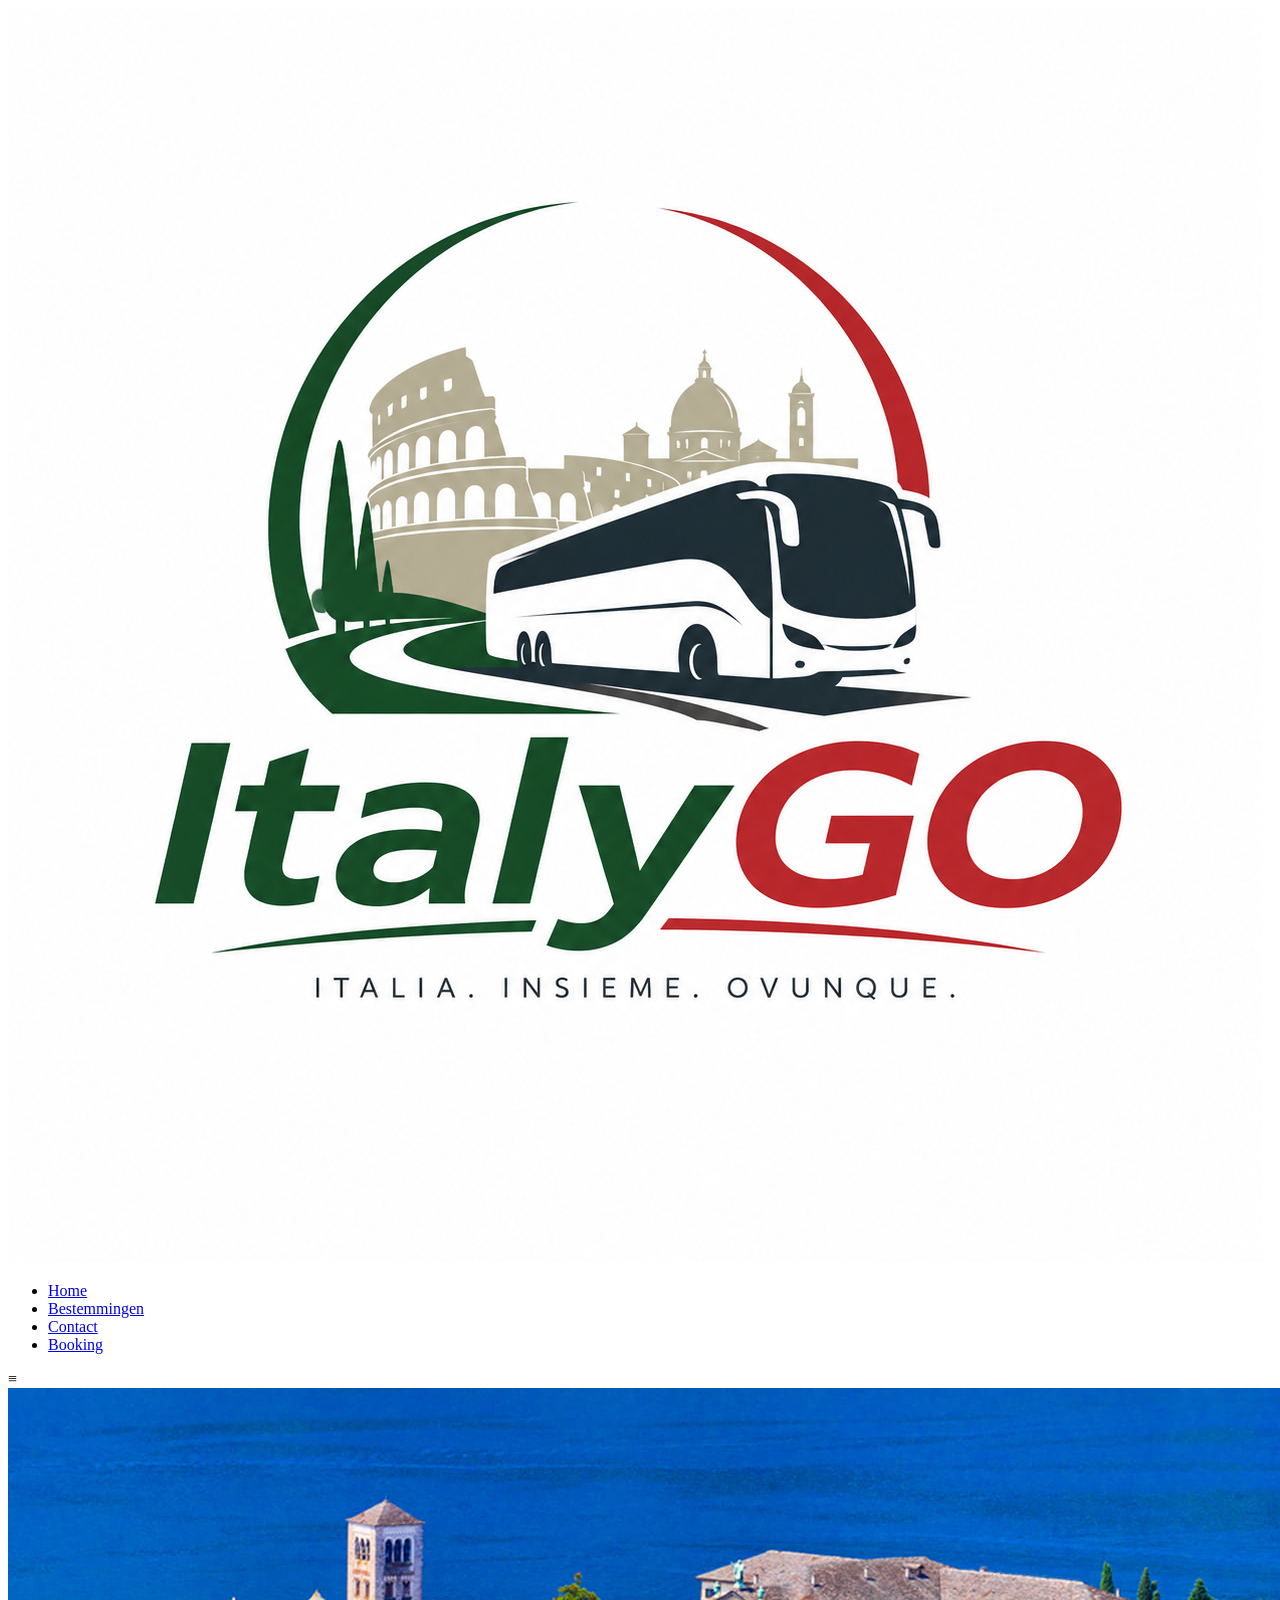
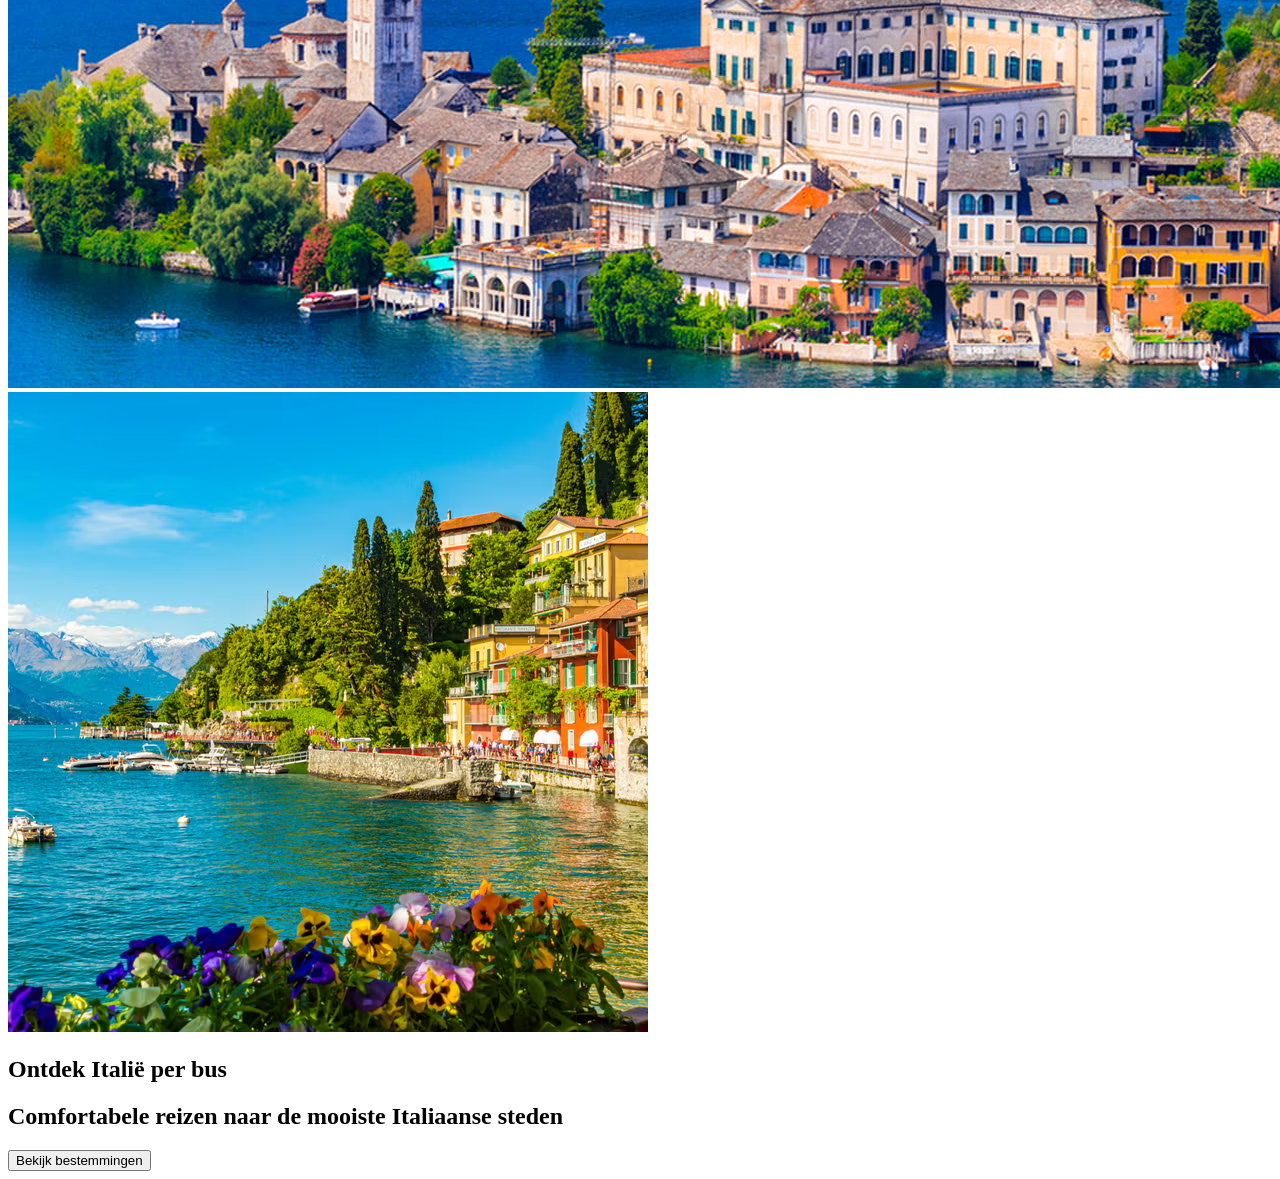
==== Website/index.html @ 91e63388 "Landing page gemaakt met 2 nieuwe fotos." ====
<!DOCTYPE html>
<html lang="en">

<head>
    <meta charset="UTF-8">
    <meta name="viewport" content="width=device-width, initial-scale=1.0">
    <link rel="preconnect" href="https://fonts.googleapis.com">
    <link rel="preconnect" href="https://fonts.gstatic.com" crossorigin>
    <link
        href="https://fonts.googleapis.com/css2?family=Archivo+Black&family=Fjalla+One&family=Lato:ital,wght@0,100;0,300;0,400;0,700;0,900;1,100;1,300;1,400;1,700;1,900&family=Montserrat:ital,wght@0,100..900;1,100..900&family=Nunito+Sans:ital,opsz,wght@0,6..12,200..1000;1,6..12,200..1000&family=Roboto:ital,wght@0,100..900;1,100..900&family=Source+Code+Pro:ital,wght@0,200..900;1,200..900&display=swap"
        rel="stylesheet">
    <link rel="stylesheet" href="css/style.css">
    <title>ItalyGO</title>
</head>

<body>
    <header>
        <div class="header-container">
            <img class="logo" src="Images/ItalyGO.png">
            <ul class="header-links">
                <li>
                    <a class="header-href" href="index.html">Home</a>
                </li>
                <li>
                    <a class="header-href" href="bestemmingen.html">Bestemmingen</a>
                </li>
                <li>
                    <a class="header-href" href="contact.html">Contact</a>
                </li>
                <li>
                    <a class="header-href" href="booking.html">Booking</a>
                </li>
            </ul>
            <span class="hamburger">
                ≡
            </span>
        </div>
    </header>

    <main>
        <section id="landing-page">
            <div class="landing-page-container">
                <div class="black-background-image">
                    <img class="landing-page-image-big" src="Images/italiefoto4.png">
                    <img class="landing-page-image-small" src="Images/italiefotosmall1.png">
                </div>
                <div class="landing-page-introductie">
                    <h1>Ontdek Italië per bus</h1>
                    <h2>Comfortabele reizen naar de mooiste Italiaanse steden</h2>
                    <a href="bestemmingen.html"><button>Bekijk bestemmingen</button></a>
                </div>
            </div>
        </section>
    </main>
</body>

</html>
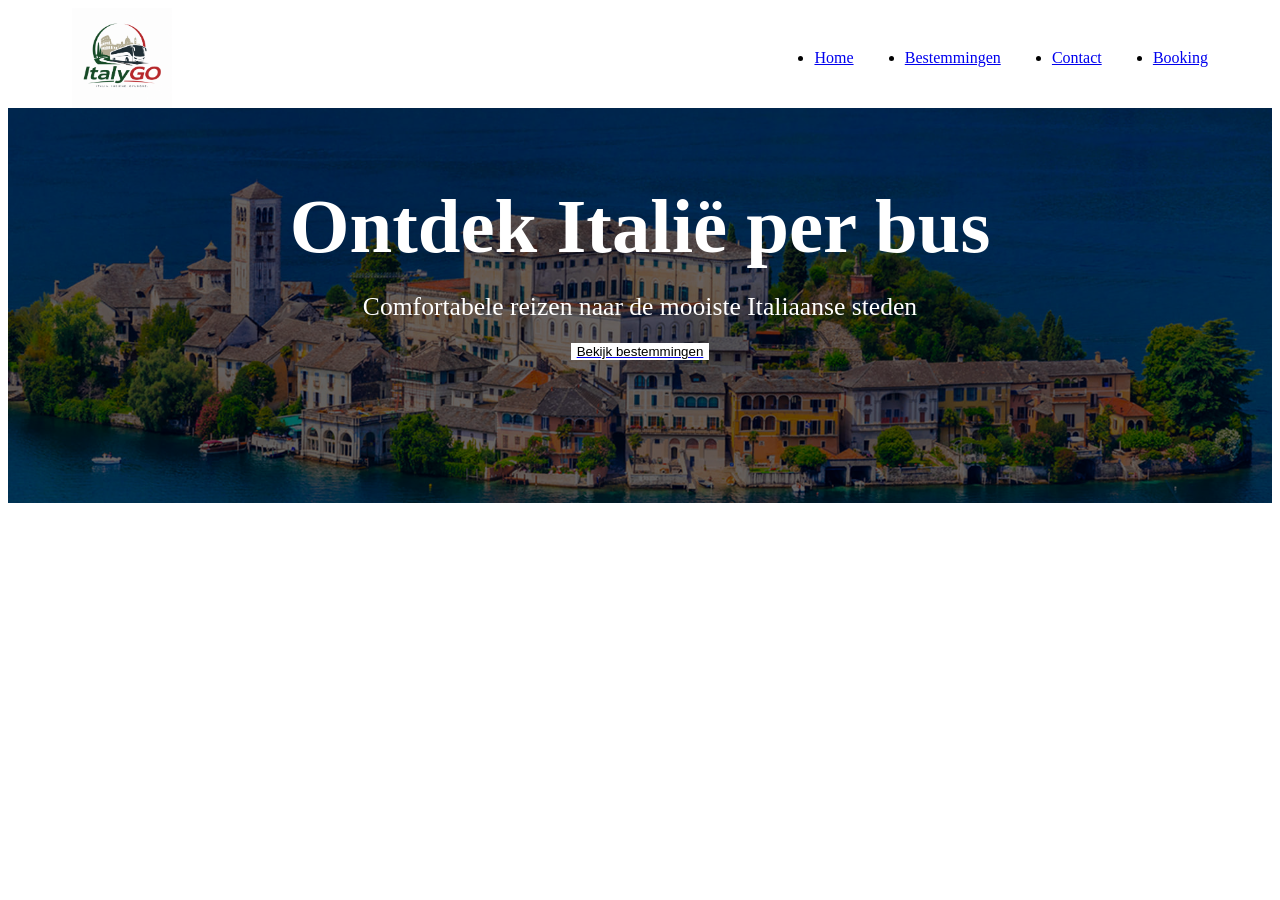
==== commit ed9dd41f: "De css voor index in het correcte file gezet" ====
--- a/Website/index.html
+++ b/Website/index.html
@@ -10,6 +10,7 @@
         href="https://fonts.googleapis.com/css2?family=Archivo+Black&family=Fjalla+One&family=Lato:ital,wght@0,100;0,300;0,400;0,700;0,900;1,100;1,300;1,400;1,700;1,900&family=Montserrat:ital,wght@0,100..900;1,100..900&family=Nunito+Sans:ital,opsz,wght@0,6..12,200..1000;1,6..12,200..1000&family=Roboto:ital,wght@0,100..900;1,100..900&family=Source+Code+Pro:ital,wght@0,200..900;1,200..900&display=swap"
         rel="stylesheet">
     <link rel="stylesheet" href="css/style.css">
+    <link rel="stylesheet" href="CSS/index.css">
     <title>ItalyGO</title>
 </head>
 
--- a/Website/CSS/index.css
+++ b/Website/CSS/index.css
@@ -0,0 +1,94 @@
+.header-container {
+    display: flex;
+    align-items: center;
+    justify-content: space-between;
+    padding: 0px 5vw;
+}
+
+.logo {
+    width: 100px;
+    height: auto;
+}
+
+.header-links {
+    display: flex;
+    gap: 4vw;
+}
+
+.header-href:hover {
+    text-decoration: underline;
+}
+
+.hamburger {
+    display: none;
+    font-size: 7vw;
+}
+
+.landing-page-container {
+    flex-direction: column;
+    display: flex;
+    height: 60vh;
+}
+
+.black-background-image {
+    display: flex;
+    width: 100%;
+    background-color: black;
+}
+
+.landing-page-image-big {
+    opacity: 40%;
+    height: 100%;
+    max-width: 100%;
+    display: block;
+}
+
+.landing-page-image-small {
+    opacity: 40%;
+    height: 100%;
+    max-width: 100%;
+    display: none;
+}
+
+.landing-page-introductie {
+    display: flex;
+    flex-direction: column;
+    align-items: center;
+    margin-top: -25vw;
+    color: white;
+    z-index: 1000;
+}
+
+.landing-page-introductie h1 {
+    font-size: 6vw;
+    margin: 0px;
+}
+
+.landing-page-introductie h2 {
+    font-size: 2vw;
+    font-weight: 100;
+}
+
+.landing-page-introductie button {
+    display: flex;
+    background-color: white;
+    border: none;
+}
+
+@media screen and (max-width: 600px) {
+    .landing-page-image-big {
+        display: none;
+    }
+
+    .landing-page-image-small {
+        display: block;
+    }
+
+    .header-links {
+        display: none;
+    }
+
+    .hamburger {
+        display: flex;
+    }
+}
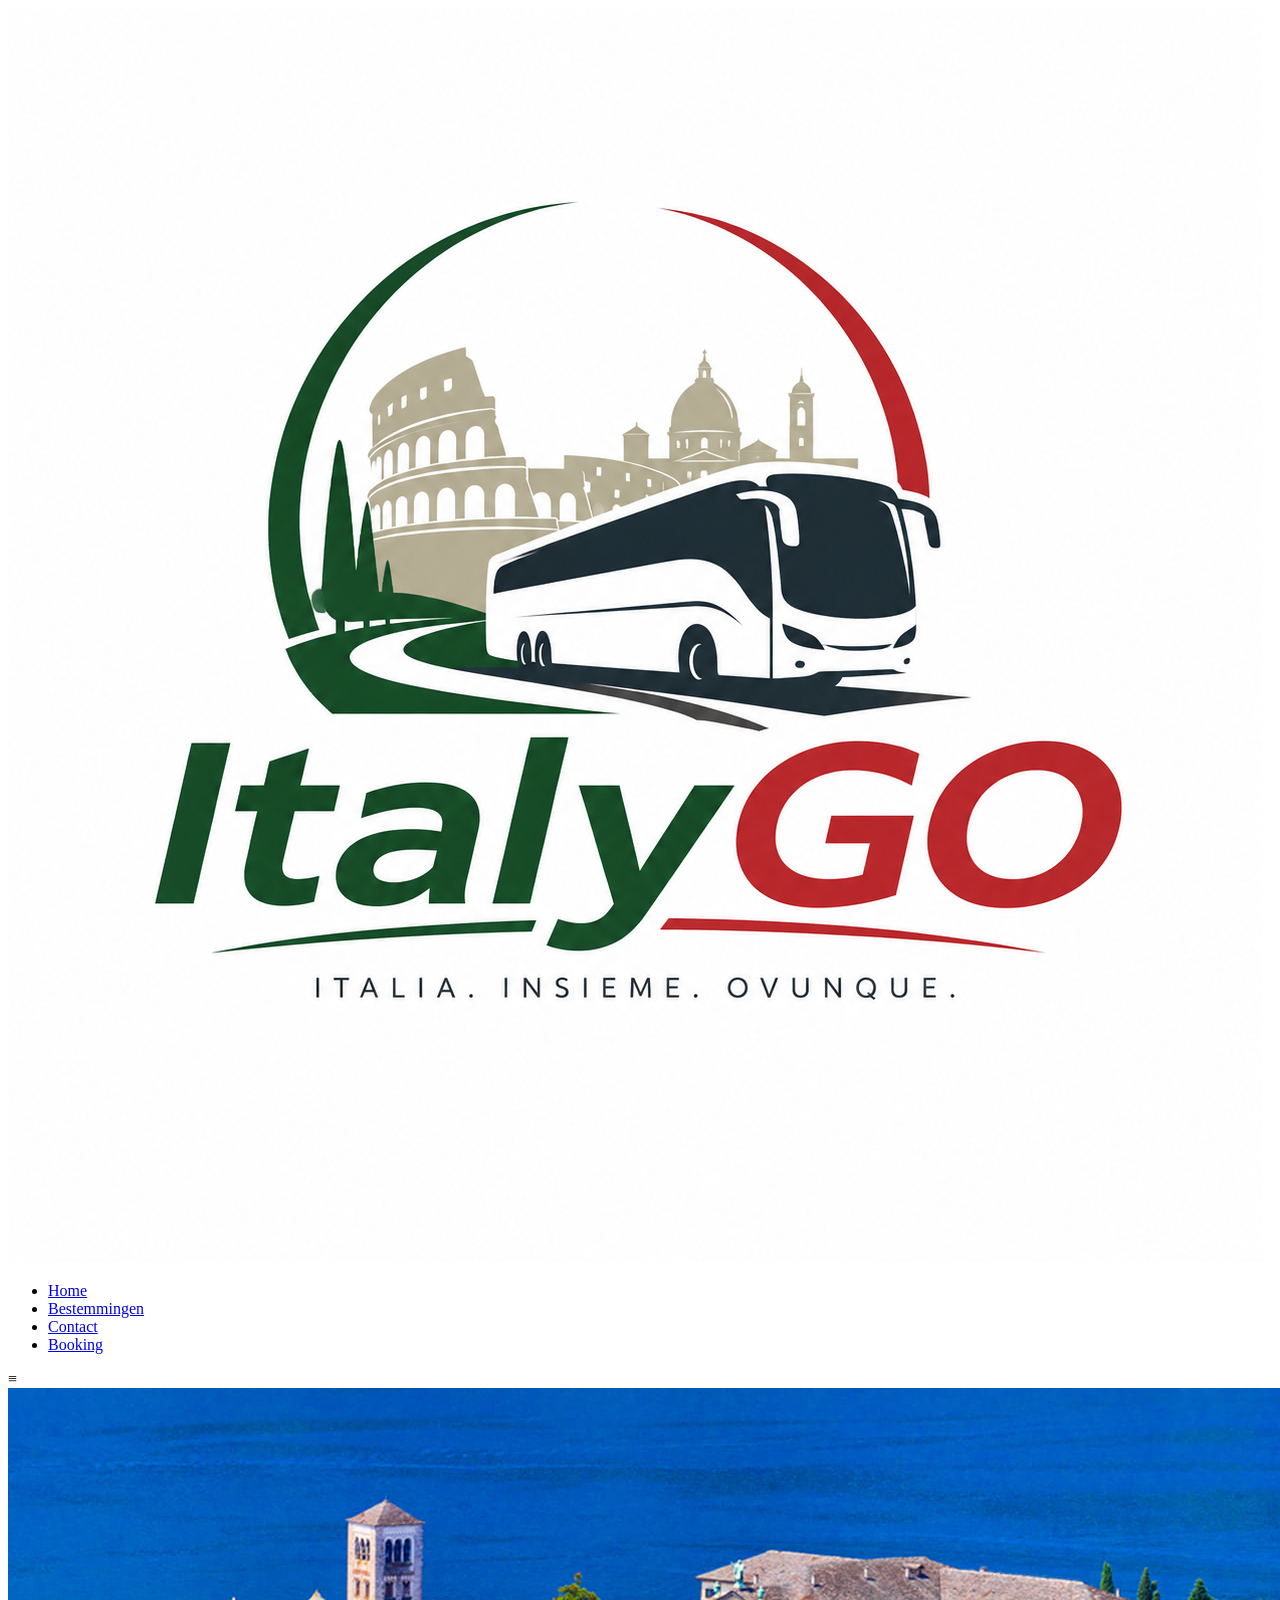
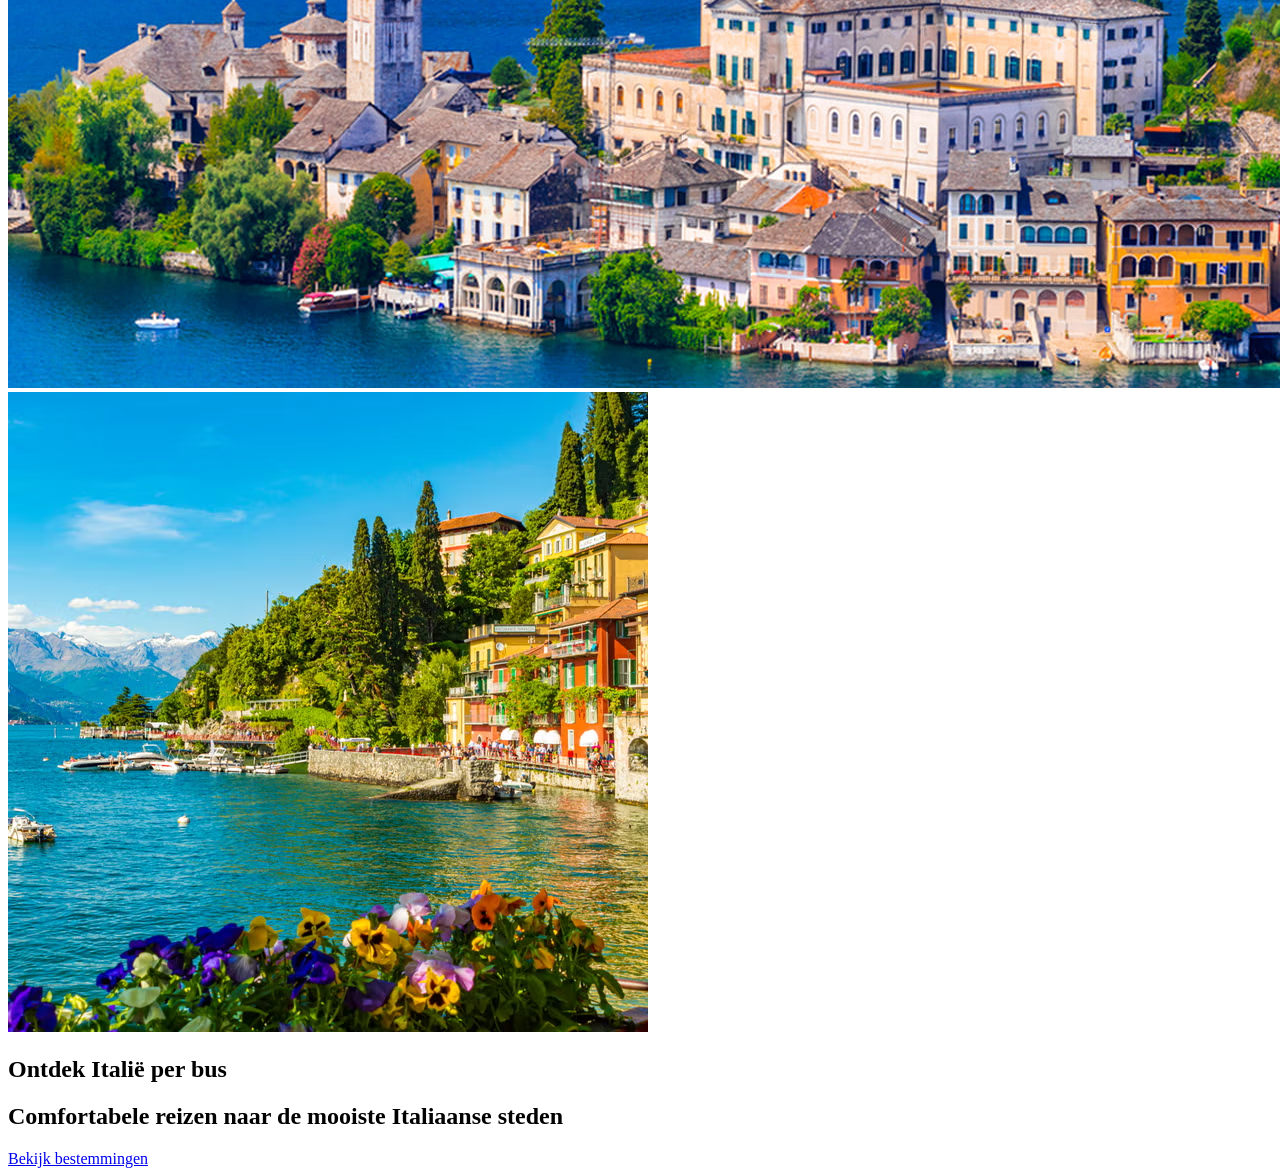
==== commit 05a22b94: "Landing page afgemaakt en header bij ieder pagina aangepast" ====
--- a/Website/index.html
+++ b/Website/index.html
@@ -11,6 +11,7 @@
         rel="stylesheet">
     <link rel="stylesheet" href="css/style.css">
     <link rel="stylesheet" href="CSS/index.css">
+    <script src="JS/index.js"></script>
     <title>ItalyGO</title>
 </head>
 
@@ -48,7 +49,7 @@
                 <div class="landing-page-introductie">
                     <h1>Ontdek Italië per bus</h1>
                     <h2>Comfortabele reizen naar de mooiste Italiaanse steden</h2>
-                    <a href="bestemmingen.html"><button>Bekijk bestemmingen</button></a>
+                    <a href="bestemmingen.html">Bekijk bestemmingen</a>
                 </div>
             </div>
         </section>
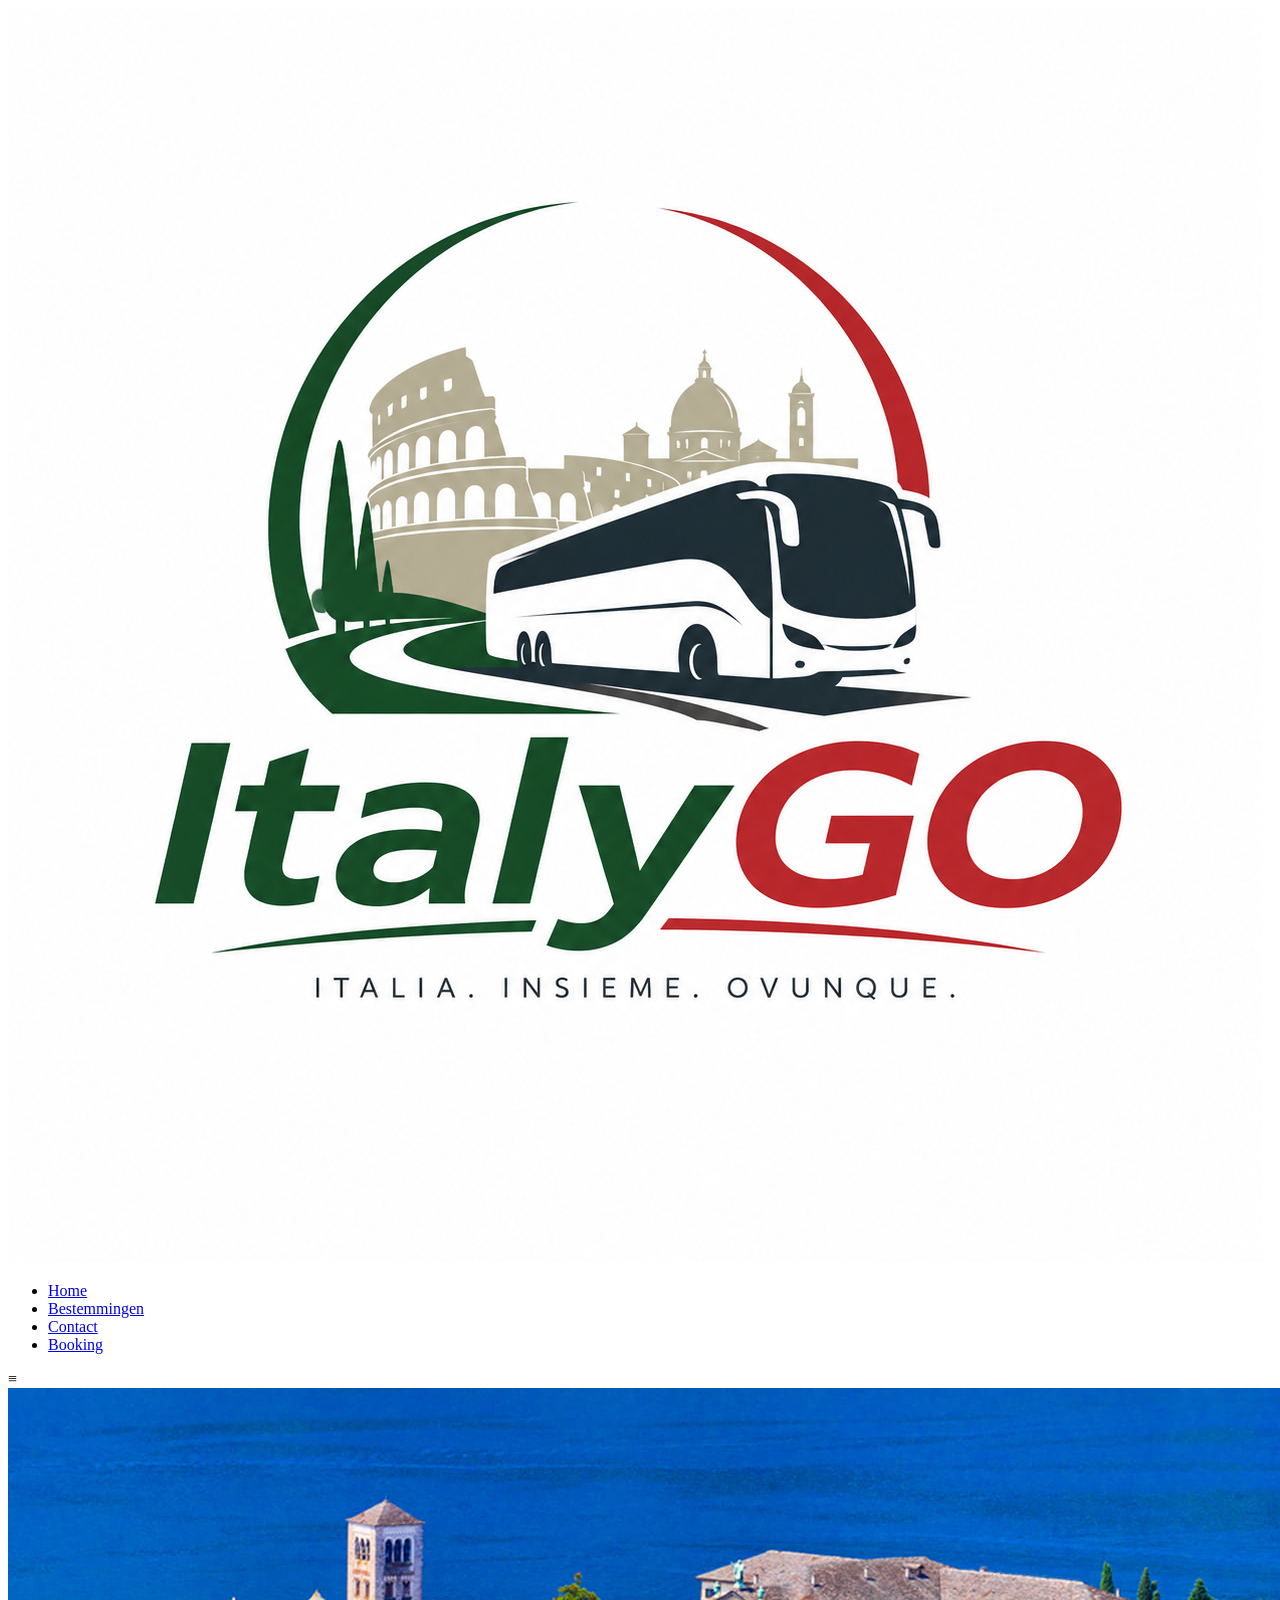
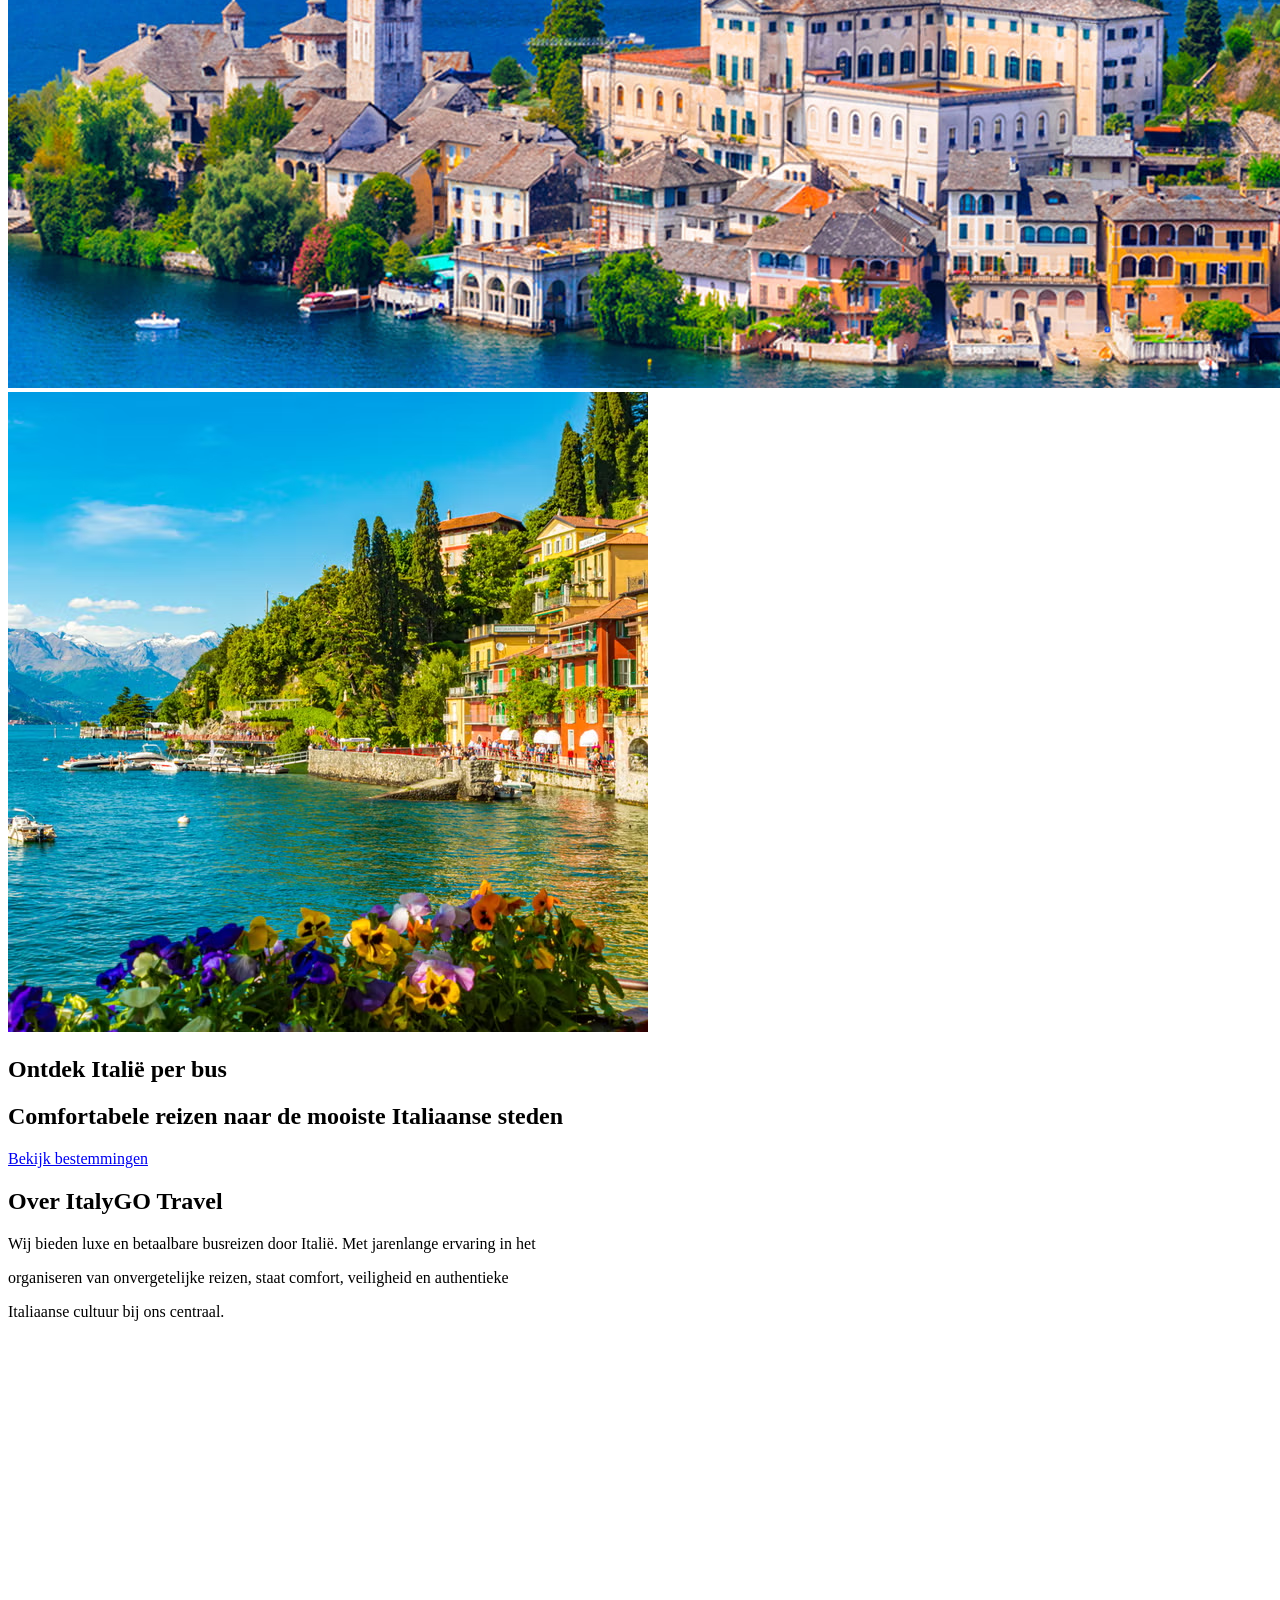
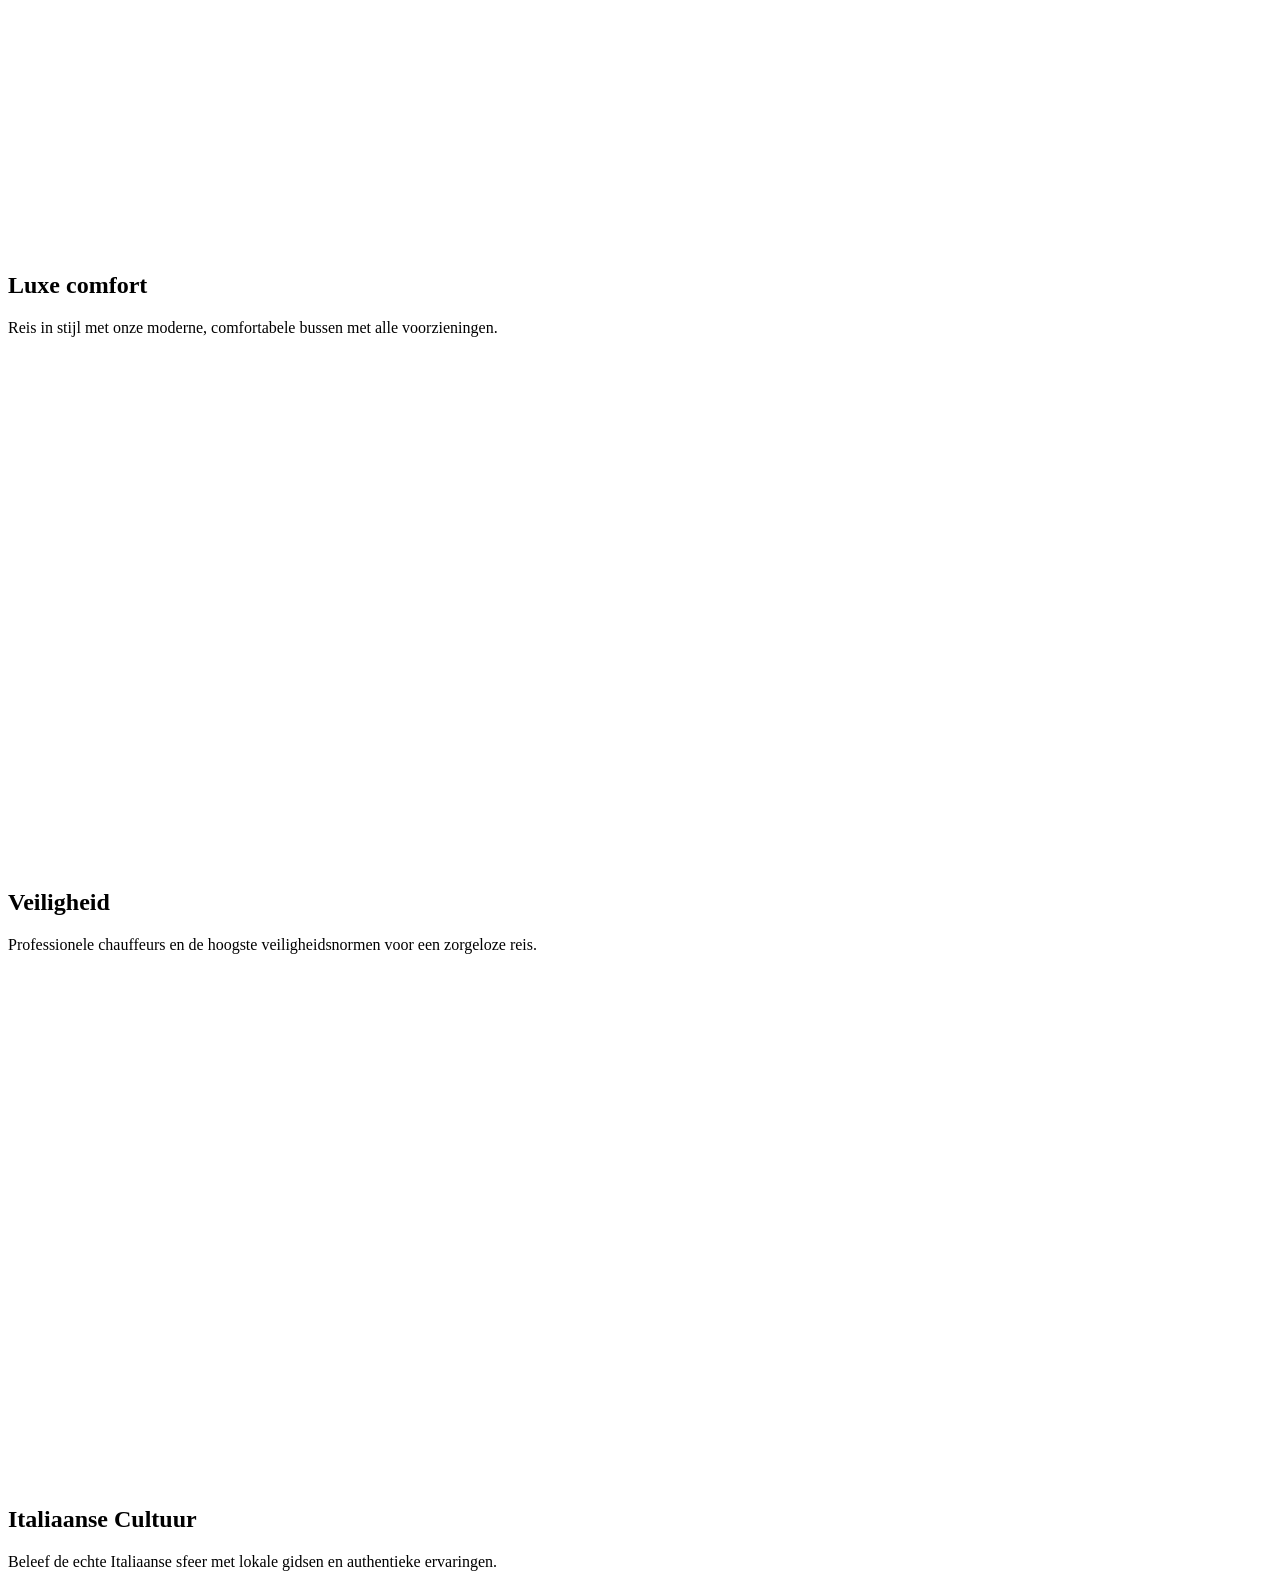
==== commit f41f82f6: "Over ons gemaakt" ====
--- a/Website/index.html
+++ b/Website/index.html
@@ -53,6 +53,55 @@
                 </div>
             </div>
         </section>
+
+        <section id="over-ons">
+            <div class="over-ons-container">
+                <div class="over-ons-introduction-container">
+                    <h1 class="over-ons-title">Over ItalyGO Travel</h1>
+                    <p class="over-ons-paragraph">
+                        Wij bieden luxe en betaalbare busreizen door Italië. Met jarenlange ervaring in het
+                    </p>
+                    <p class="over-ons-paragraph">
+                        organiseren van onvergetelijke reizen, staat comfort, veiligheid en authentieke
+                    </p>
+                    <p class="over-ons-paragraph">
+                        Italiaanse cultuur bij ons centraal.
+                    </p>
+                </div>
+
+                <div class="over-ons-blokje-container">
+                    <div class="over-ons-blokje lc">
+                        <div class="over-ons-icon-colour-green">
+                            <img class="icon" src="Images/white-bus-icon.png">
+                        </div>
+                        <h2>Luxe comfort</h2>
+                        <p>
+                            Reis in stijl met onze moderne, comfortabele bussen met alle voorzieningen.
+                        </p>
+                    </div>
+
+                    <div class="over-ons-blokje vh">
+                        <div class="over-ons-icon-colour-red">
+                            <img class="icon" src="Images/white-shield-icon.png">
+                        </div>
+                        <h2>Veiligheid</h2>
+                        <p>
+                            Professionele chauffeurs en de hoogste veiligheidsnormen voor een zorgeloze reis.
+                        </p>
+                    </div>
+
+                    <div class="over-ons-blokje ic">
+                        <div class="over-ons-icon-colour-yellow">
+                            <img class="icon" src="Images/white-heart-icon2.png">
+                        </div>
+                        <h2>Italiaanse Cultuur</h2>
+                        <p>
+                            Beleef de echte Italiaanse sfeer met lokale gidsen en authentieke ervaringen.
+                        </p>
+                    </div>
+                </div>
+            </div>
+        </section>
     </main>
 </body>
 
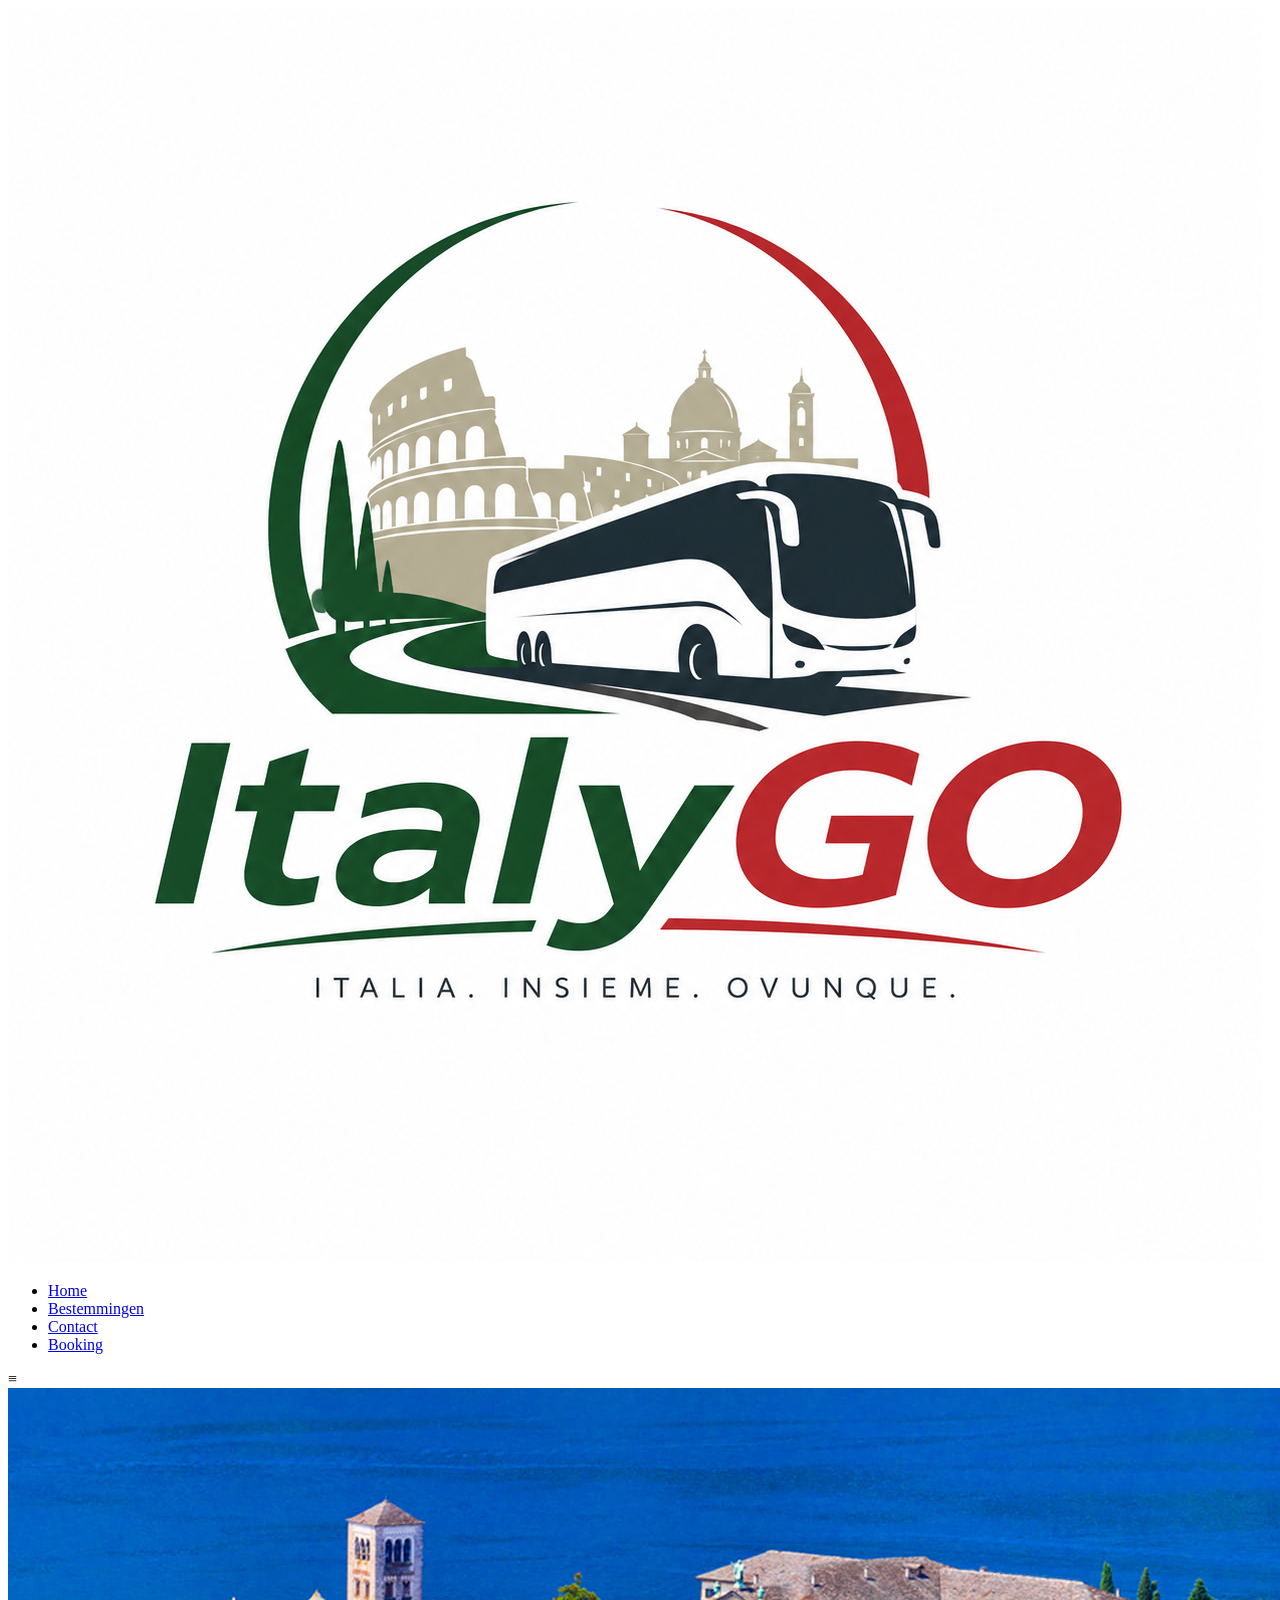
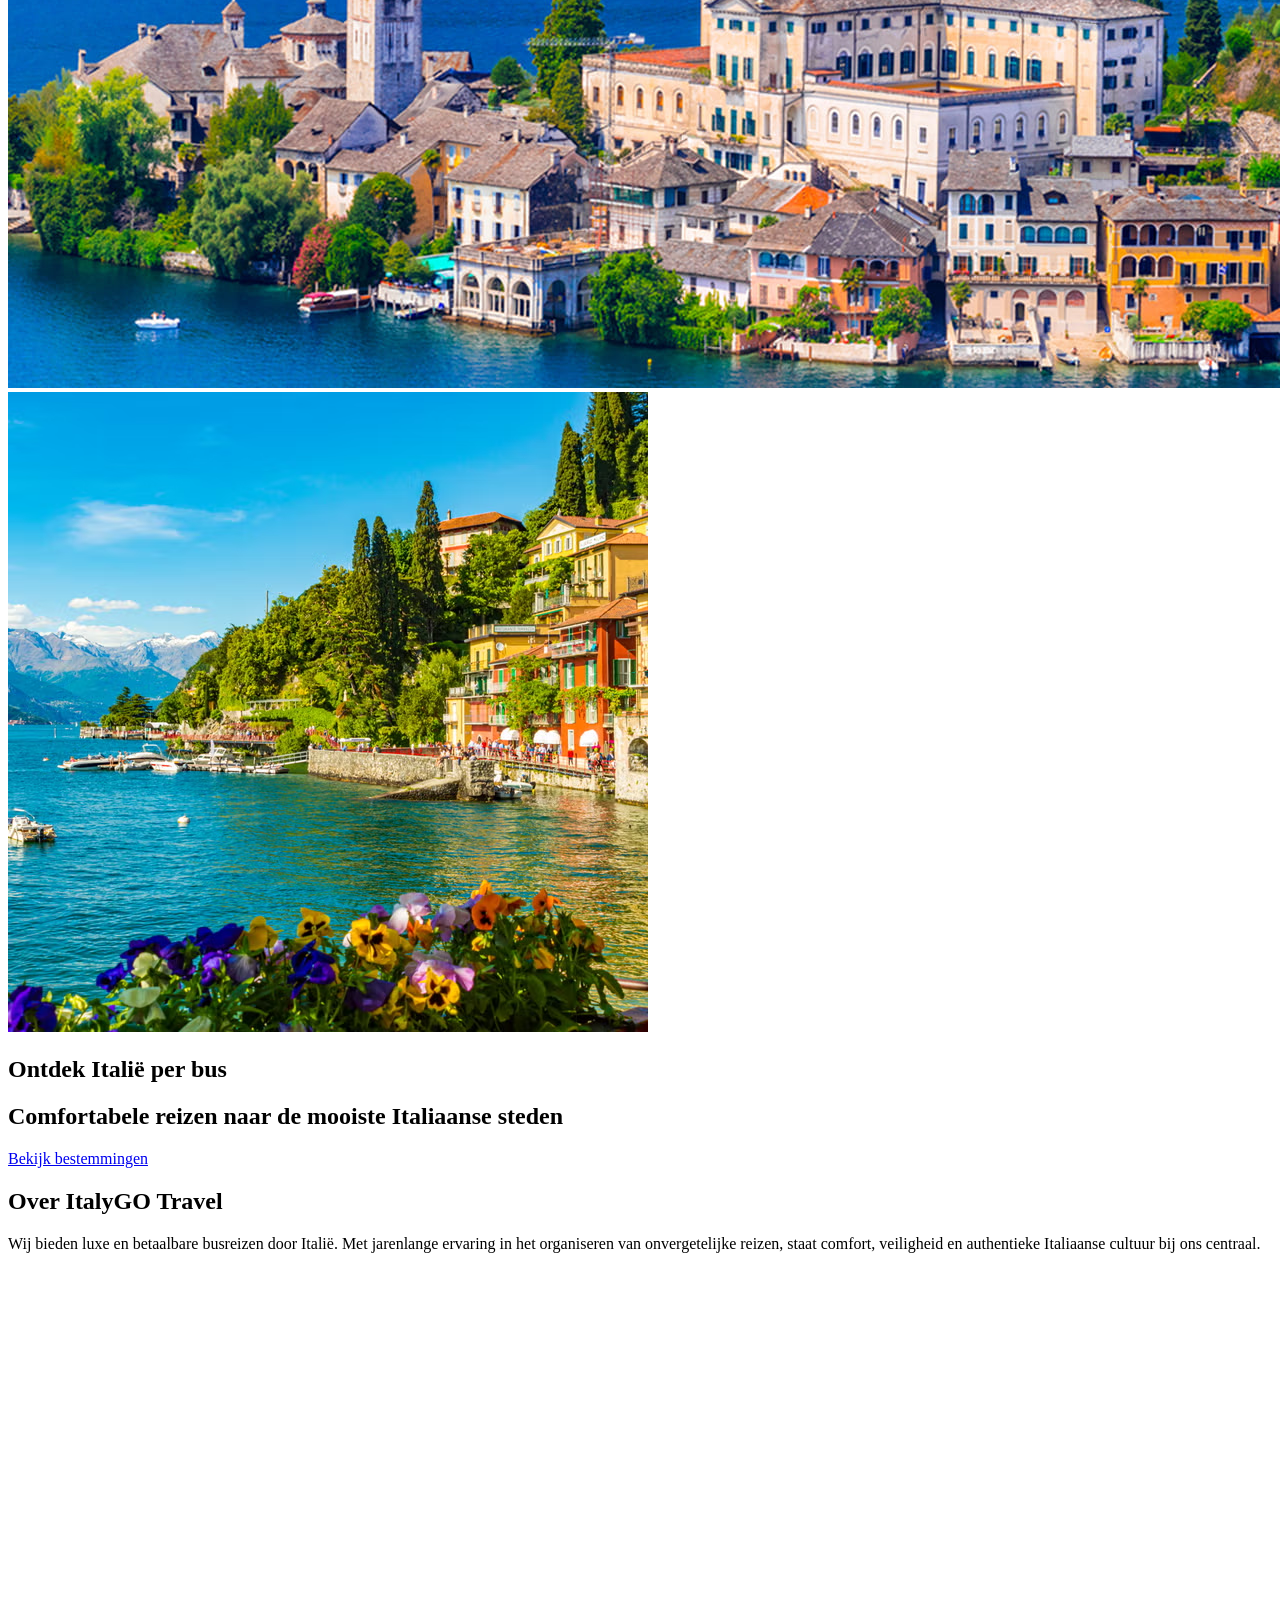
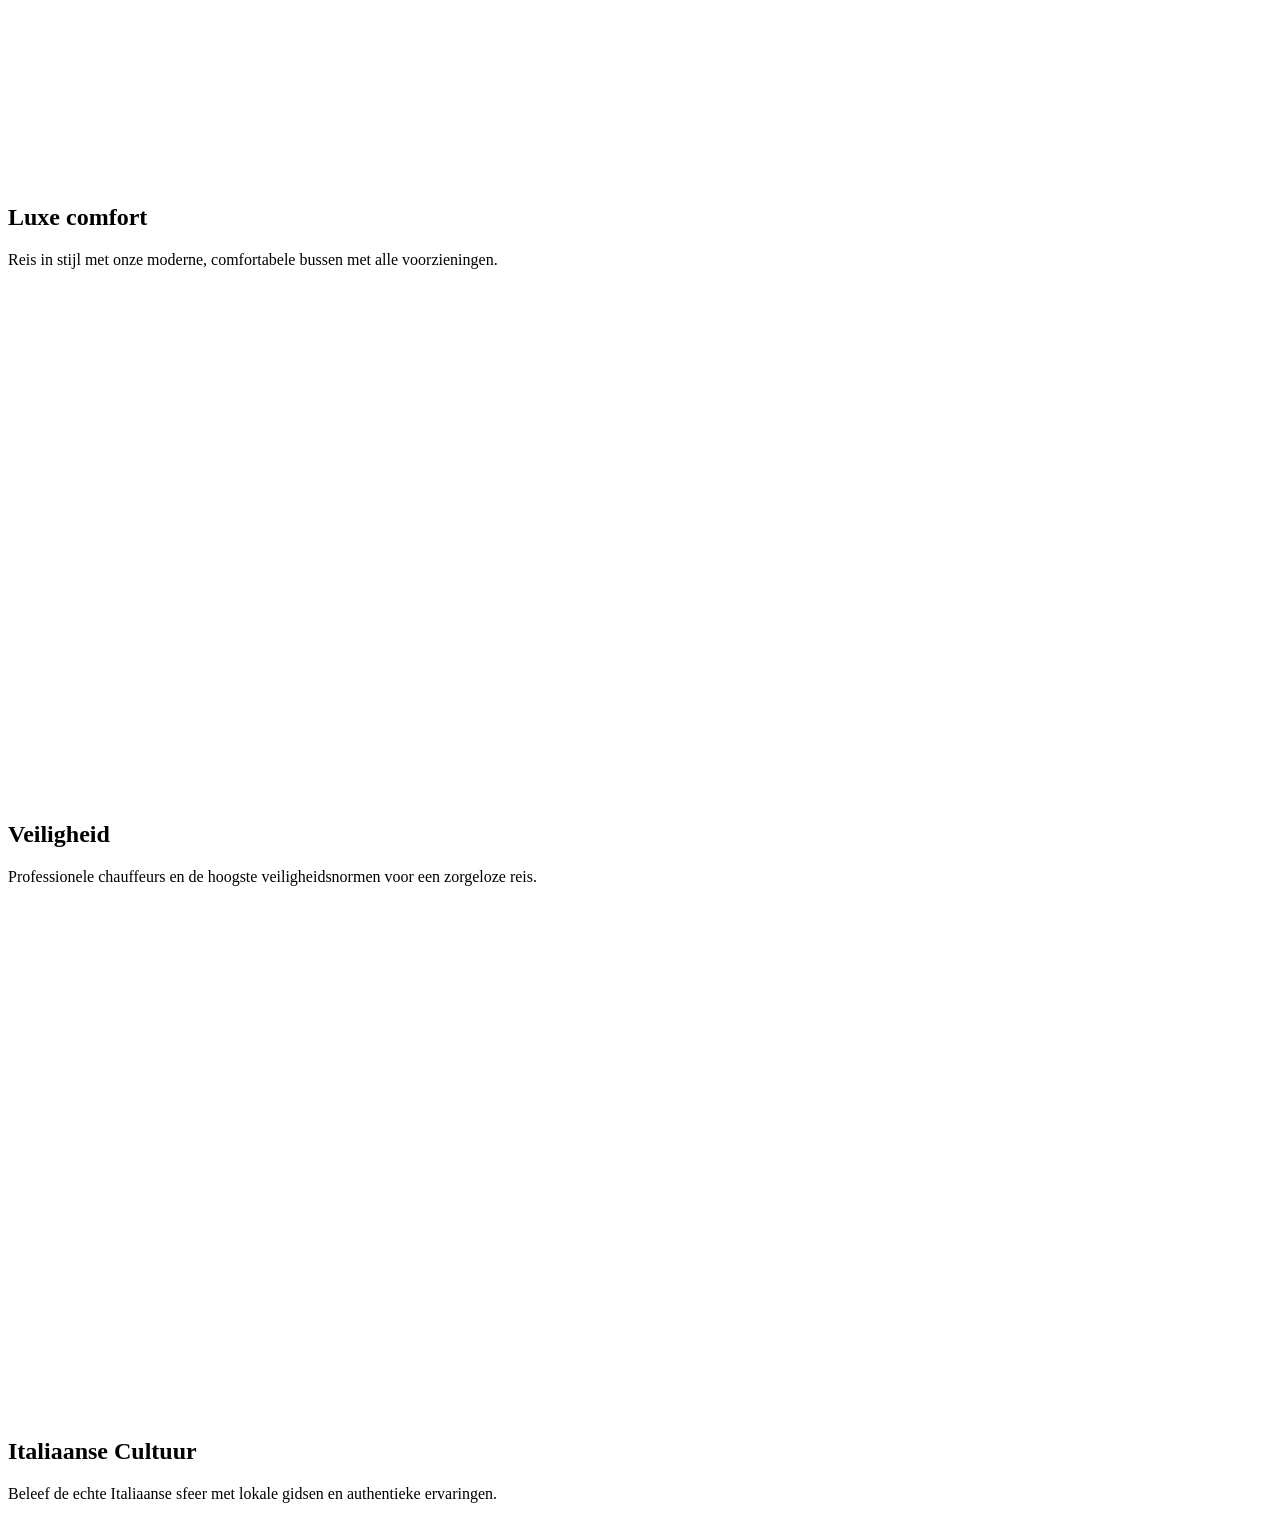
==== commit c5d5cdf8: "Over ons responsive gemaakt voor mobiele gebruikers" ====
--- a/Website/index.html
+++ b/Website/index.html
@@ -59,13 +59,9 @@
                 <div class="over-ons-introduction-container">
                     <h1 class="over-ons-title">Over ItalyGO Travel</h1>
                     <p class="over-ons-paragraph">
-                        Wij bieden luxe en betaalbare busreizen door Italië. Met jarenlange ervaring in het
-                    </p>
-                    <p class="over-ons-paragraph">
-                        organiseren van onvergetelijke reizen, staat comfort, veiligheid en authentieke
-                    </p>
-                    <p class="over-ons-paragraph">
-                        Italiaanse cultuur bij ons centraal.
+                        Wij bieden luxe en betaalbare busreizen door Italië. Met jarenlange ervaring in het organiseren
+                        van onvergetelijke reizen, staat comfort, veiligheid en authentieke Italiaanse cultuur bij ons
+                        centraal.
                     </p>
                 </div>
 
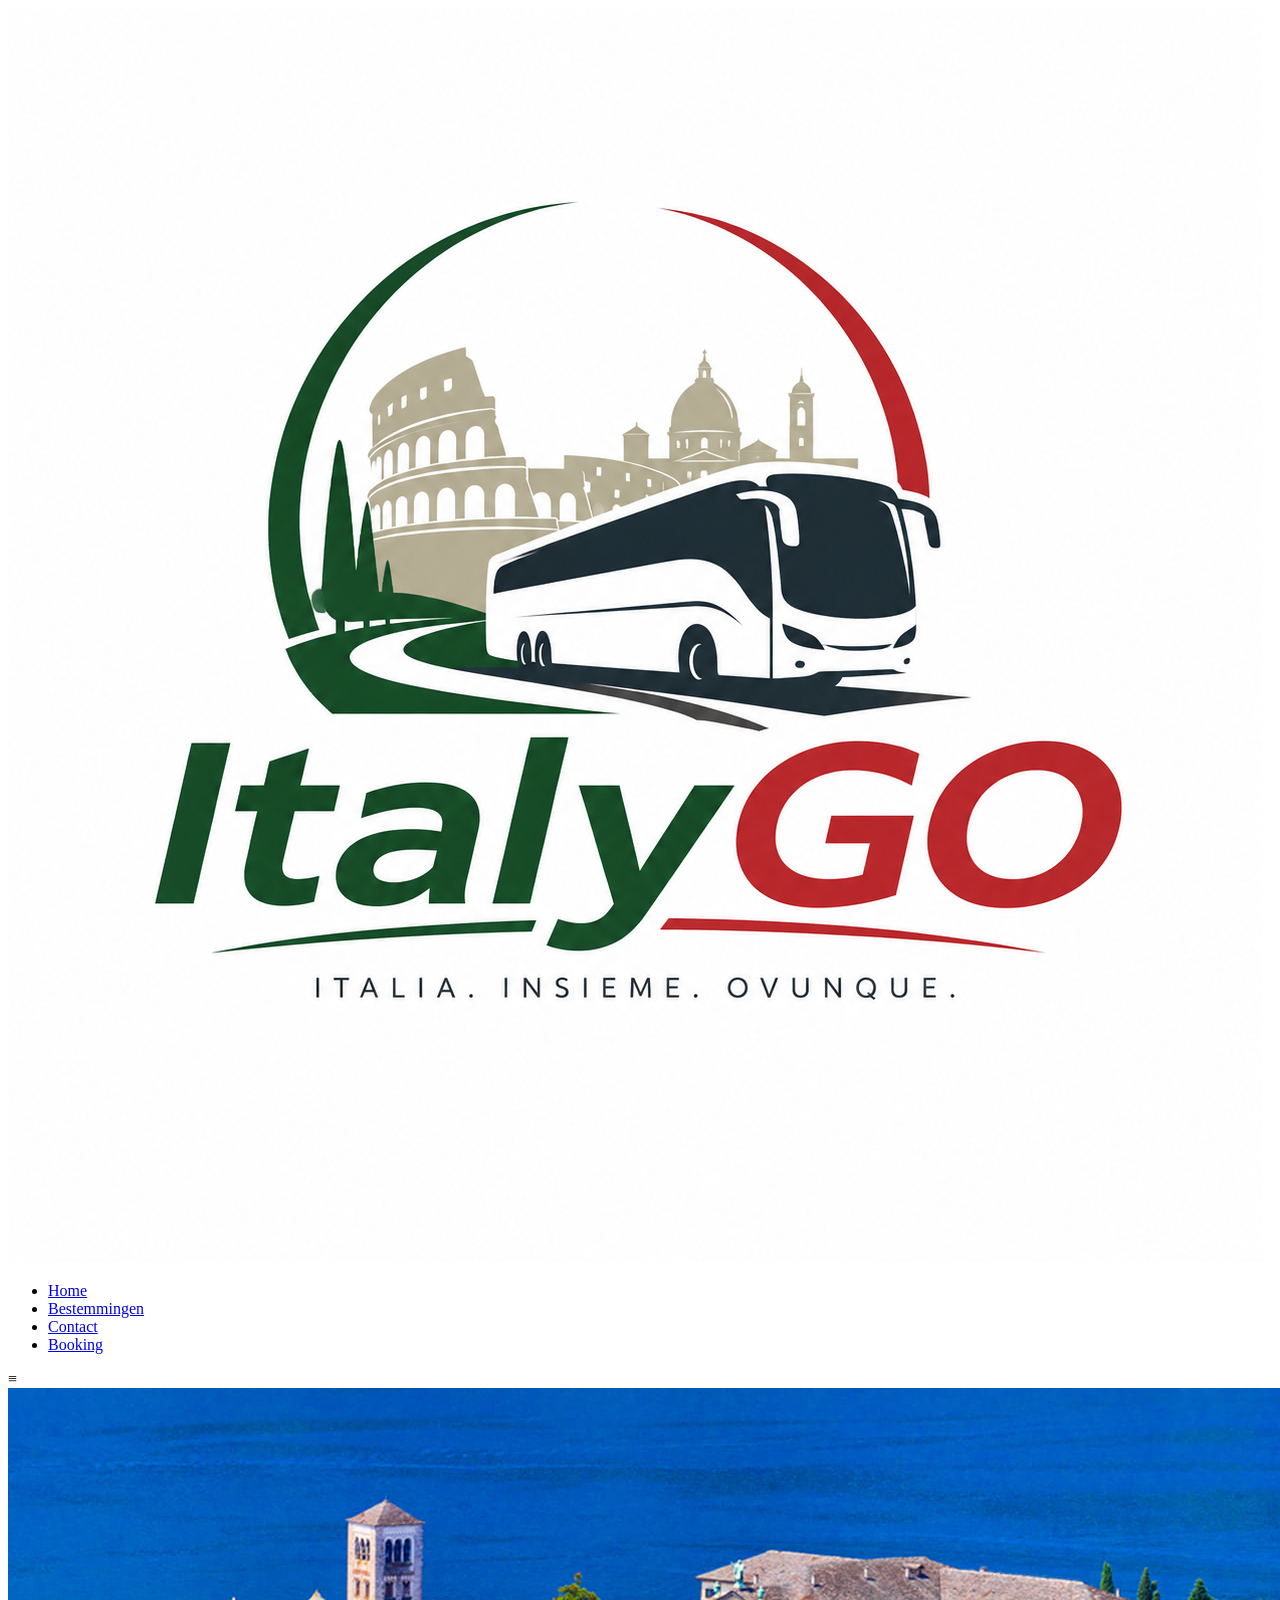
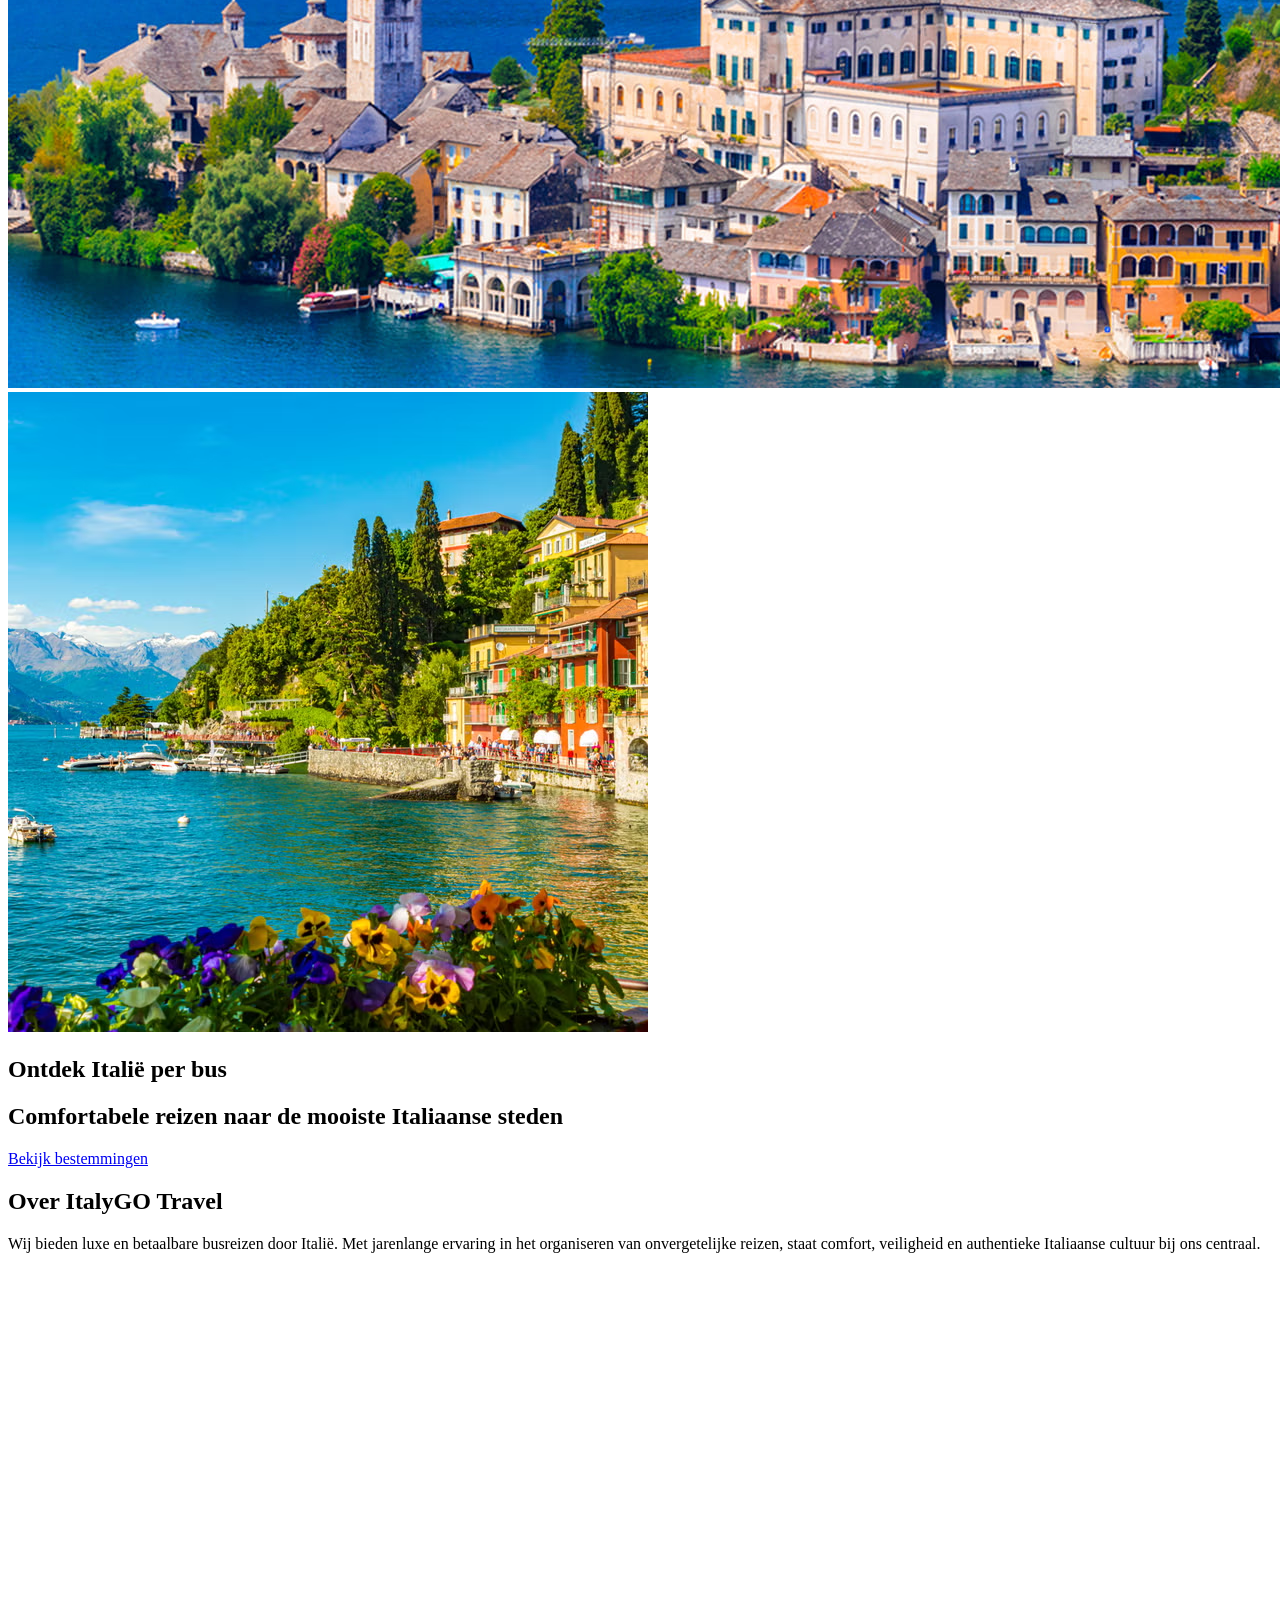
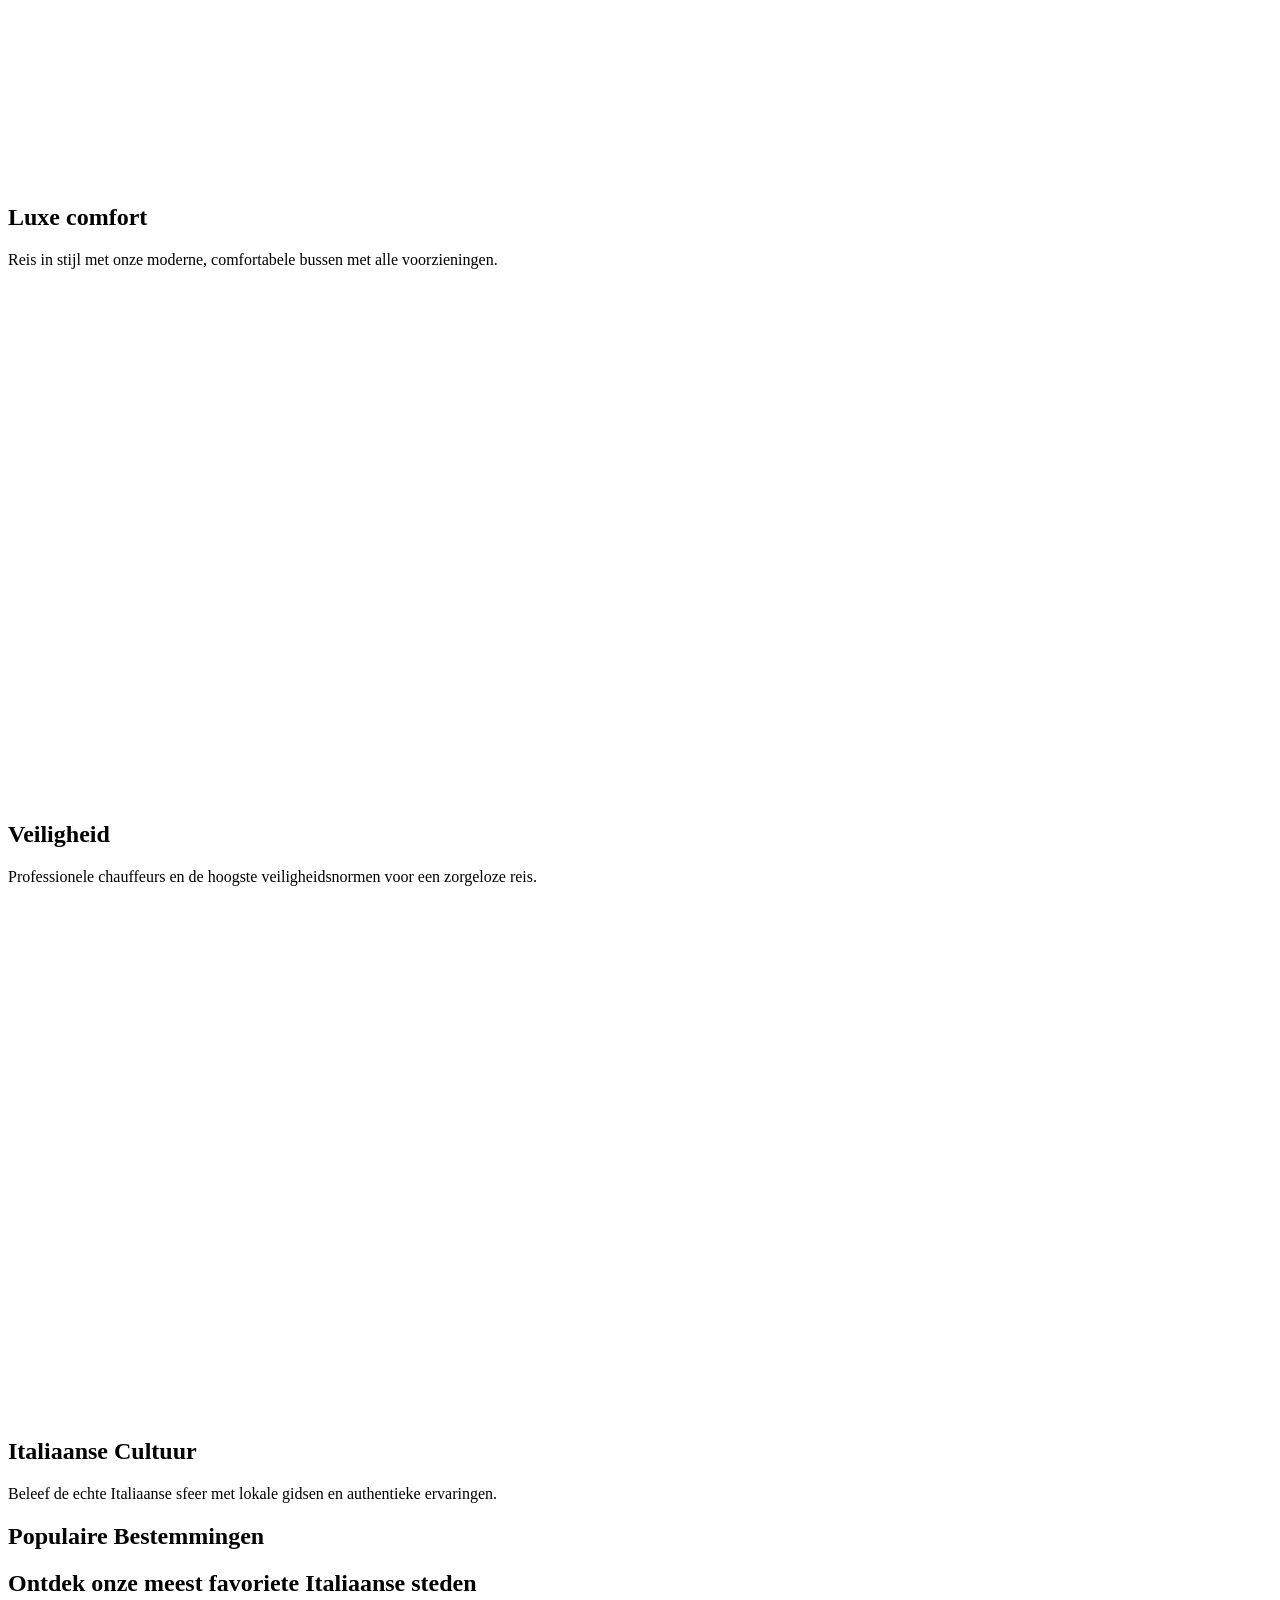
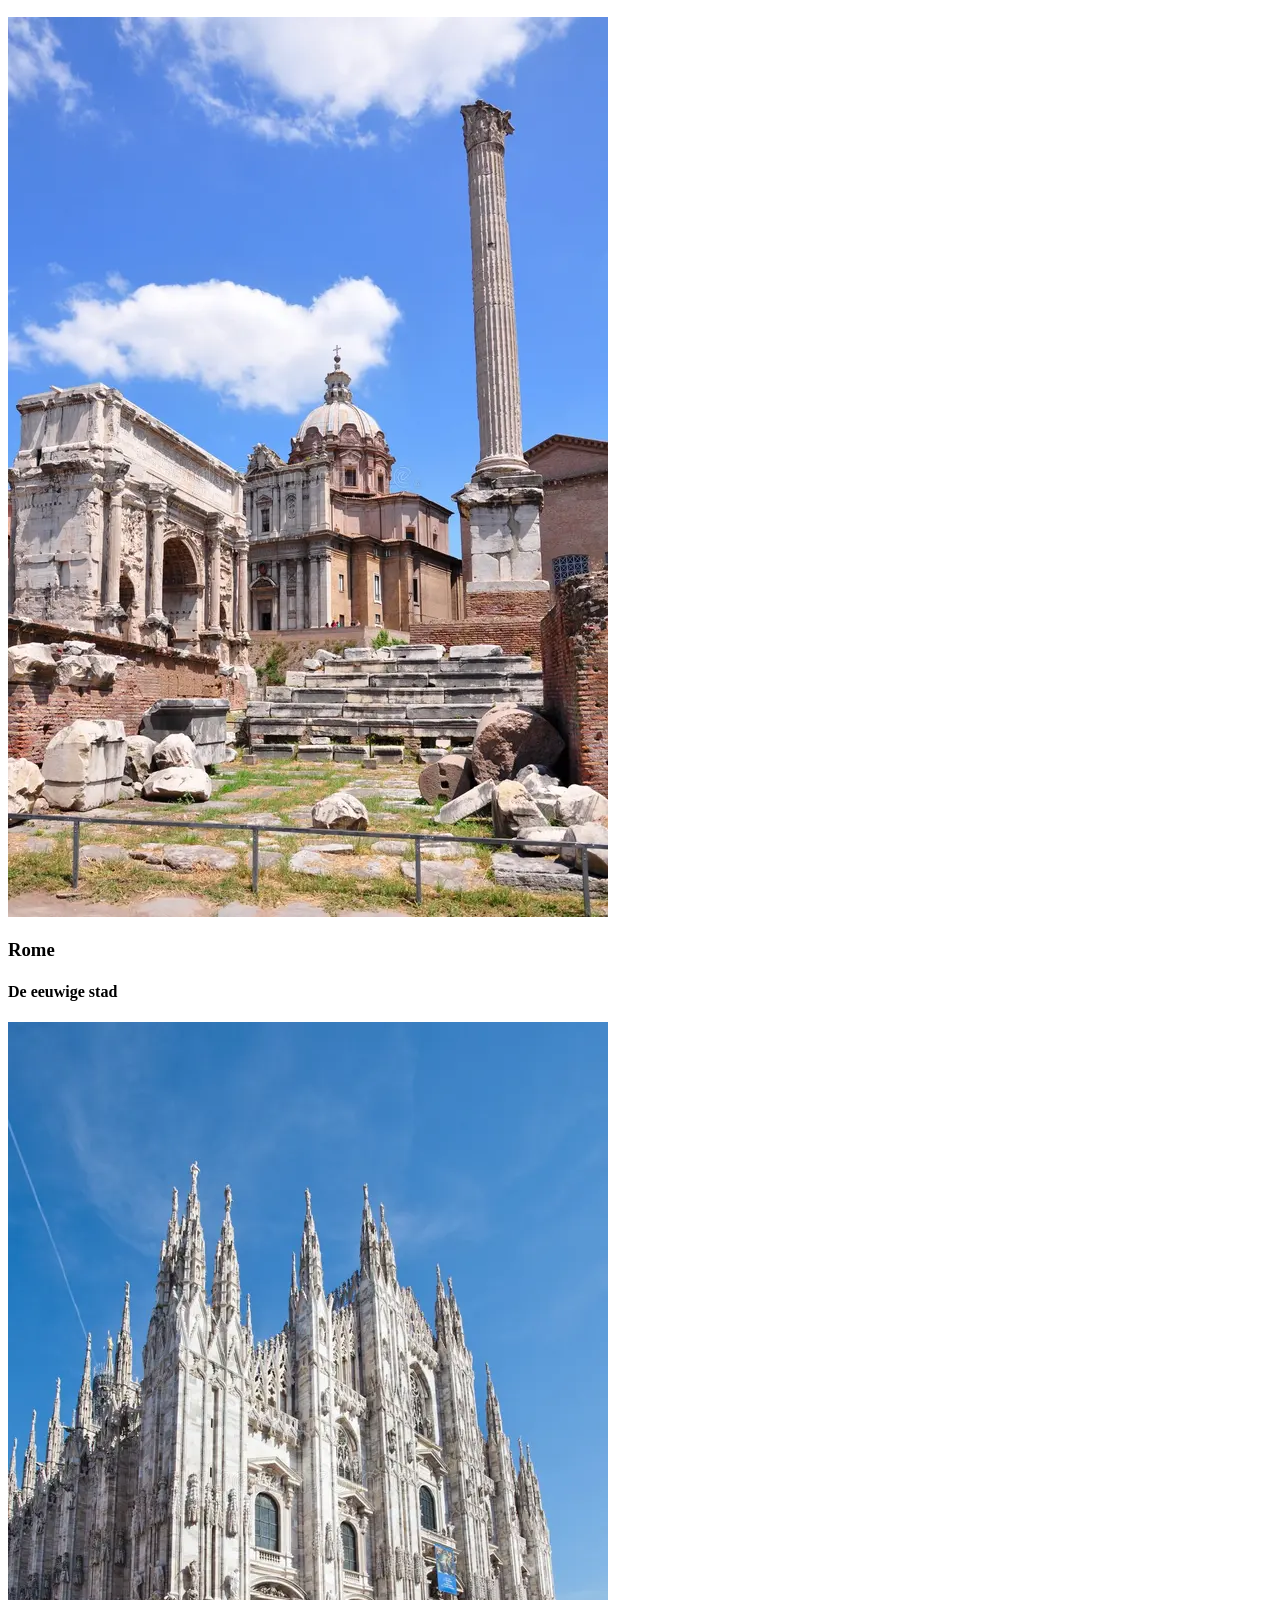
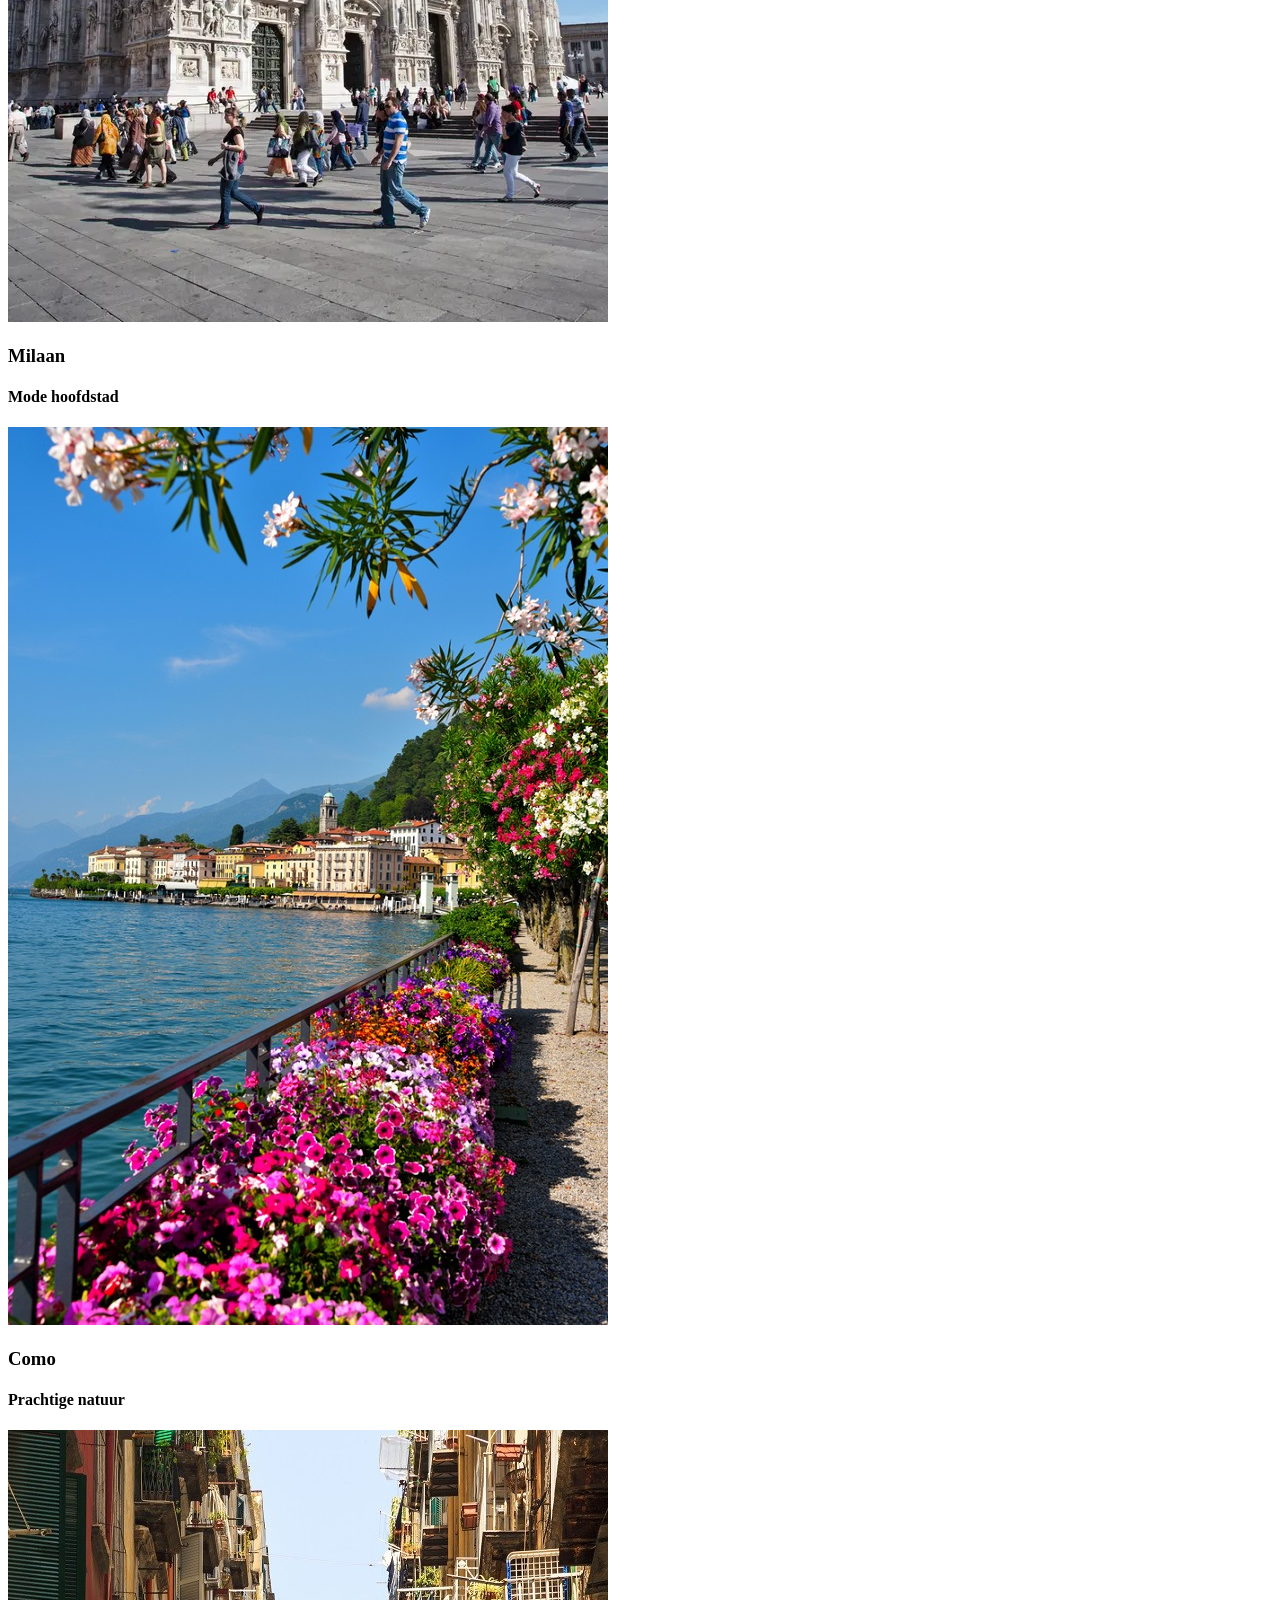
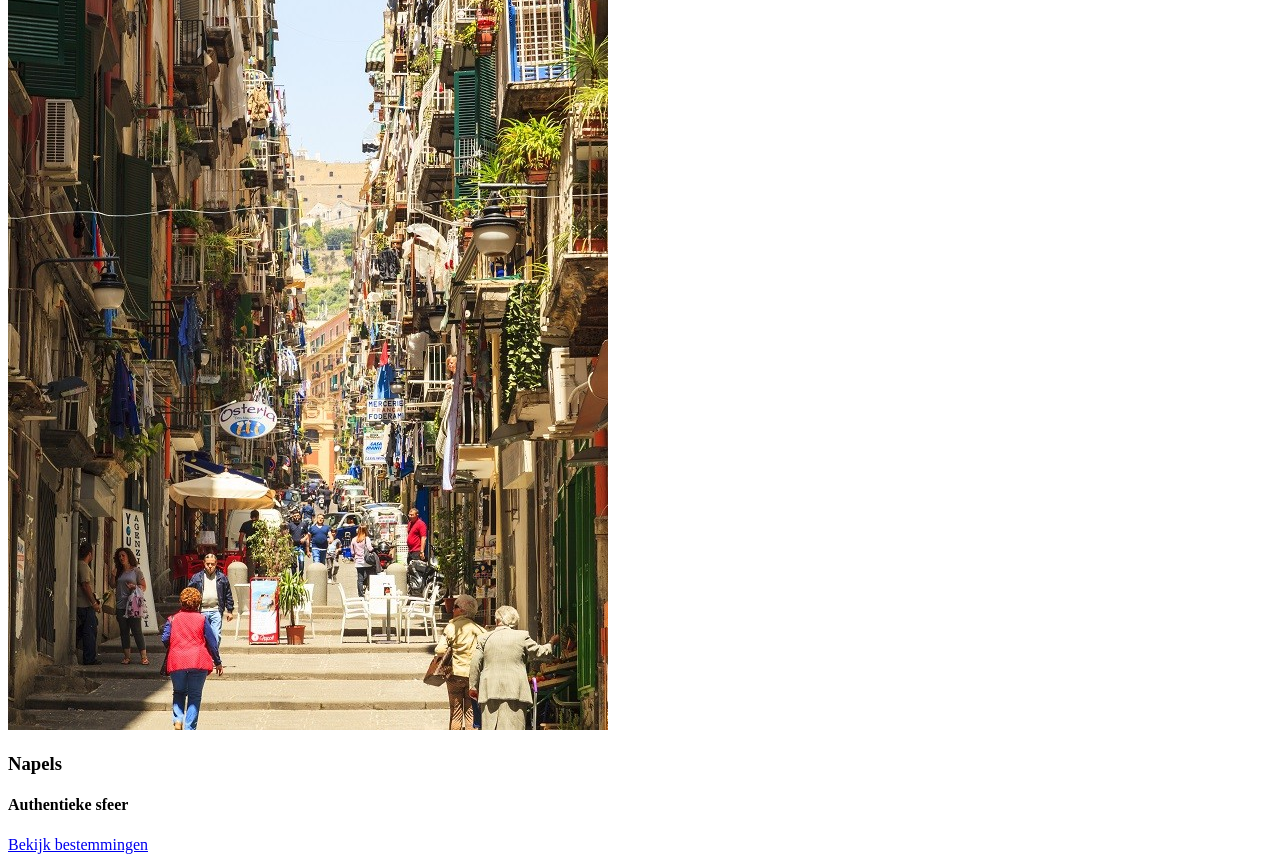
==== commit b0f3755e: "Populaire bestemmingen aangemaakt" ====
--- a/Website/index.html
+++ b/Website/index.html
@@ -98,6 +98,53 @@
                 </div>
             </div>
         </section>
+
+        <section id="populaire-bestemmingen">
+            <div class="populaire-bestemmingen-container">
+                <div class="populaire-bestemmingen-introduction-container">
+                    <h1>Populaire Bestemmingen</h1>
+                    <h2>Ontdek onze meest favoriete Italiaanse steden</h2>
+                </div>
+
+                <div class="populaire-bestemmingen-images-container">
+                    <div class="populaire-bestemmingen-blokje">
+                        <img class="populaire-bestemmingen-image" src="Images/Rome.png">
+                        <div class="image-text">
+                            <h3>Rome</h3>
+                            <h4>De eeuwige stad</h4>
+                        </div>
+                    </div>
+                    
+                    <div class="populaire-bestemmingen-blokje">
+                        <img class="populaire-bestemmingen-image" src="Images/Milaan.png">
+                        <div class="image-text">
+                            <h3>Milaan</h3>
+                            <h4>Mode hoofdstad</h4>
+                        </div>
+                    </div>
+                    
+                    <div class="populaire-bestemmingen-blokje">
+                        <img class="populaire-bestemmingen-image" src="Images/Como.png">
+                        <div class="image-text">
+                            <h3>Como</h3>
+                            <h4>Prachtige natuur</h4>
+                        </div>
+                    </div>
+                    
+                    <div class="populaire-bestemmingen-blokje">
+                        <img class="populaire-bestemmingen-image" src="Images/Napels.png">
+                        <div class="image-text">
+                            <h3>Napels</h3>
+                            <h4>Authentieke sfeer</h4>
+                        </div>
+                    </div>
+                </div>
+
+                <div class="populaire-bestemmingen-link-button">
+                    <a href="bestemmingen.html">Bekijk bestemmingen</a>
+                </div>
+            </div>
+        </section>
     </main>
 </body>
 
